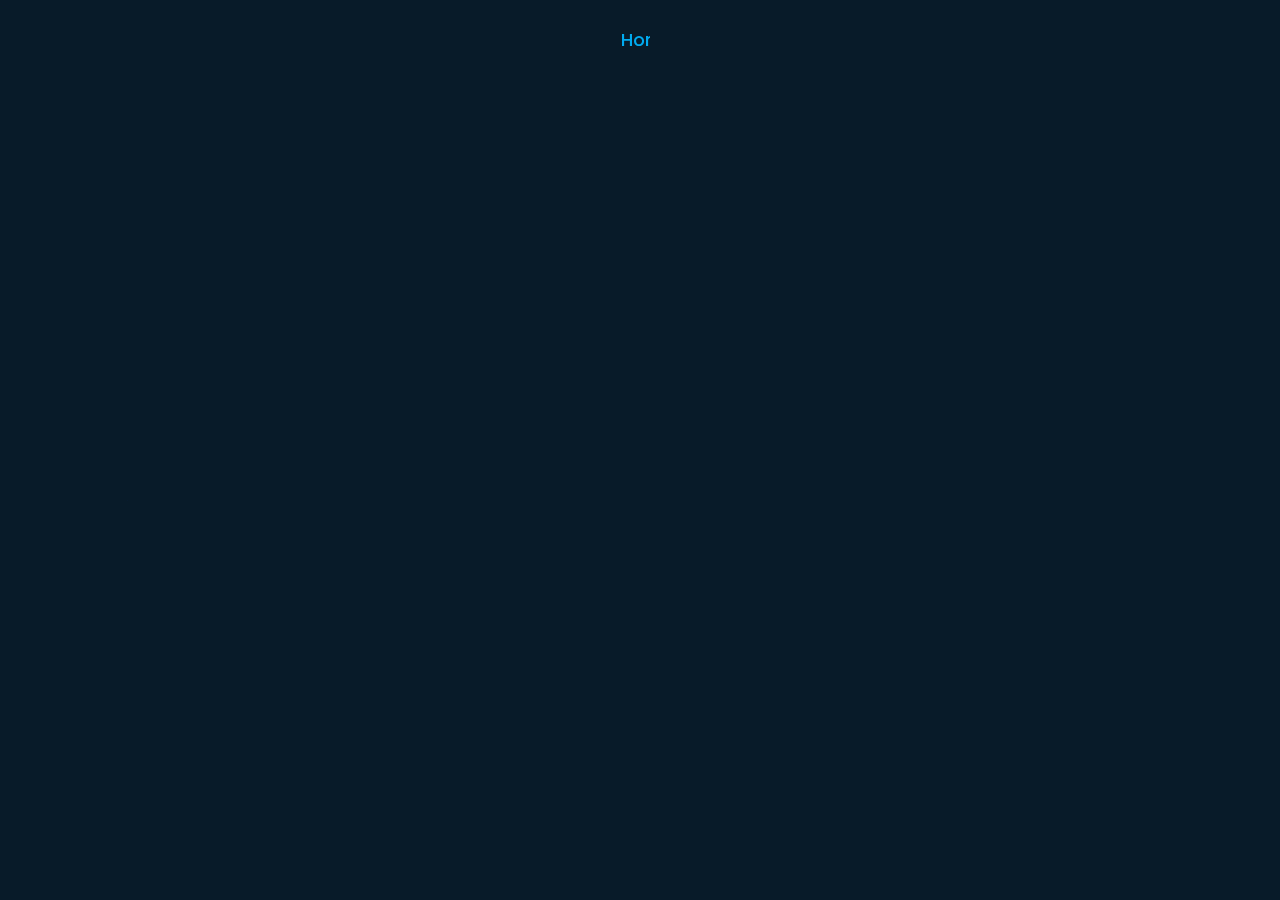
==== index.html @ 3d39b313 "Add files via upload" ====
<!DOCTYPE html>
<html lang="en">
<head>
    <meta charset="UTF-8">
    <meta name="viewport" content="width=device-width, initial-scale=1.0">
    <title>Personal Portfolio website html css</title>

   
    <link rel="stylesheet" href="style.css">
    <link rel="stylesheet" href="index2.html">
    <link href='https://unpkg.com/boxicons@2.1.4/css/boxicons.min.css' rel='stylesheet'>
</head>

<body>



    <header class="header">
        <a href="#" class="logo">Muhamad Aditiansyah</a>

        <nav class="navbar">
        <a href="index.html" class="active">Home</a>
        <a href="#">About</a>
        <a href="index2.html">Tugas web 2</a>
        <a href="#">Services</a>
        <a href="#">Contact</a>
        </nav>
    </header>
    <section class="home">
        <div class="home-content">
            <h1>Hi, I'm Muhamad Aditiansyah</h1>
            <h3>Siswa SMKN 1 Cisarua</h3>
            <p> Saya saat ini kelas 11, mengambil jurusan RPL (PPLG),
                Saya lahir pada tanggal 10 April 2008, umur 17 tahun (tahun depan),
                Alamat : Jl. Ciwaruga
                hobi saya bermain game, membaca, dan olahraga.
            </p>
            <div class="btn-box">
                <a href="index2.html">Film</a>
                <a href="#">Let's Talk</a>
            </div>
        </div>

        <div class="home-sci">
        <a href="https://www.instagram.com/m_aditiansyah003?igsh=MWtlZHMyeTEzMG5hcw=="><i class='bx bxl-instagram'></i></a>
        <a href="#"><i class='bx bxl-facebook' ></i></a>
        <a href="#"><i class='bx bxl-linkedin' ></i></a>
        </div>

        <span class="home-imgHover"></span>
    </section>
</body>
</html>
---- style.css ----
@import url('https://fonts.googleapis.com/css2?family=Poppins:wght@300;400;500;600;700;800;900&display=swap');

* {
    margin: 0;
    padding: 0;
    box-sizing: border-box;
    font-family: 'Poppins', sans-serif;
}

body {
    background: #081b29;
    color: #ededed;
}

.header {
    position: fixed;
    top: 0;
    left: 0;
    width: 100%;
    padding: 20px 10%;
    background: transparent;
    display: flex;
    justify-content: space-between;
    align-items: center;
    z-index: 100;
}

.logo {
    position: relative;
    font-size: 25px;
    color: #ededed;
    text-decoration: none;
    font-weight: 600;
}

.logo::before {
    content: '';
    position: absolute;
    top: 0;
    right: 0;
    width: 100%;
    height: 100%;
    background: #081b29;
    animation: showRight 1s ease forwards;
    animation-delay: .4s;
}

.navbar a {
    font-size: 18px;
    color: #ededed;
    text-decoration: none;
    font-weight: 500;
    margin-left: 35px;
    transition: .3s;
}

.navbar a:hover,
.navbar a.active {
    color: #00abf0;
}

.home {
    height: 100vh;
    background: url('Adit.jpg') no-repeat;
    background-size: 300px;
    background-position: right;
    display: flex;
    align-items: center;
    padding: 0 10%;
    margin-right: 200px;
    float: none;
}

.home-content {
    max-width: 600px;
}

.home-content h1 {
    position: relative;
    font-size: 56px;
    font-weight: 700;
    line-height: 1.2;
}

.home-content h1::before {
    content: '';
    position: absolute;
    top: 0;
    right: 0;
    width: 100%;
    height: 100%;
    background: #081b29;
    animation: showRight 1s ease forwards;
    animation-delay: 1s;
}

.home-content h3 {
    position: relative;
    font-size: 32px;
    font-weight: 700;
    color: #00abf0;
}

.home-content h3::before {
    content: '';
    position: absolute;
    top: 0;
    right: 0;
    width: 100%;
    height: 100%;
    background: #081b29;
    animation: showRight 1s ease forwards;
    animation-delay: 1.3s;
}

.home-content p {
    position: relative;
    font-size: 16px;
    margin: 20px 0 40px;
}

.home-content p::before {
    content: '';
    position: absolute;
    top: 0;
    right: 0;
    width: 100%;
    height: 100%;
    background: #081b29;
    animation: showRight 1s ease forwards;
    animation-delay: 1.6s;
}

.home-content .btn-box {
    position: relative;
    display: flex;
    justify-content: space-between;
    width: 345px;
    height: 50px;
}

.home-content .btn-box::before {
    content: '';
    position: absolute;
    top: 0;
    right: 0;
    width: 100%;
    height: 100%;
    background: #081b29;
    animation: showRight 1s ease forwards;
    animation-delay: 1.9s;
    z-index: 2;
}

.btn-box a {
    position: relative;
    display: inline-flex;
    justify-content: center;
    align-items: center;
    width: 150px;
    height: 100%;
    background: #00abf0;
    border: 2px solid #00abf0;
    border-radius: 8px;
    font-size: 19px;
    color: #081b29;
    text-decoration: none;
    font-weight: 600;
    letter-spacing: 1px;
    z-index: 1;
    overflow: hidden;
    transition: .5s;
}

.btn-box a:hover {
    color: #00abf0;
}

.btn-box a:nth-child(2) {
    background: transparent;
    color: #00abf0;
}

.btn-box a:nth-child(2):hover {
    color: #081b29;
}

.btn-box a:nth-child(2)::before {
    background: #00abf0;
}

.btn-box a::before {
    content: '';
    position: absolute;
    top: 0;
    left: 0;
    width: 0;
    height: 100%;
    background: #081b29;
    z-index: -1;
    transition: .5s;
}

.btn-box a:hover:before {
    width: 100%;
}

.home-sci {
    position: absolute;
    bottom: 40px;
    width: 170px;
    display: flex;
    justify-content: space-between;
}

.home-sci::before {
    content: '';
    position: absolute;
    top: 0;
    right: 0;
    width: 100%;
    height: 100%;
    background: #081b29;
    animation: showRight 1s ease forwards;
    animation-delay: 2.5s;
    z-index: 2;
}

.home-sci a {
    position: relative;
    display: inline-flex;
    justify-content: center;
    align-items: center;
    width: 40px;
    height: 40px;
    background: transparent;
    border: 2px solid #00abf0;
    border-radius: 50%;
    font-size:  20px;
    color: #00abf0;
    text-decoration: none;
    z-index: 1;
    overflow: hidden;
    transition: .5s;
}

.home-sci a:hover {
    color: #081b29;
}

.home-sci a::before {
    content: '';
    position: absolute;
    top: 0;
    left: 0;
    width: 100%;
    height: 100%;
    background: #00abf0;
    z-index: -1;
}

.home-sci a:hover::before {
    width: 100%;
}

.home-imgHover {
    position: absolute;
    top: 0;
    right: 30px;
    width: 500px;
    height: 100%;
    background: transparent;
    transition: 3s;
    animation: manipActiveHover .1s forwards;
    animation-delay: 4s;
    pointer-events: none;
}

.home-imgHover:hover {
    background: #081b29;
    opacity: .8;
}

.home-imgHover::after {
    content: '';
    position: absolute;
    top: 0;
    right: 0;
    width: 120%;
    height: 100%;
    background: #081b29;
    animation: showRight 1s ease forwards;
    animation-delay: 3s;
    z-index: 100;
}

/*KEYFRAMES ANIMATION */
@keyframes showRight {
    100% {
        width: 0;
    }
}

@keyframes manipActiveHover {
    100% {
        pointer-events: auto;
    }
}
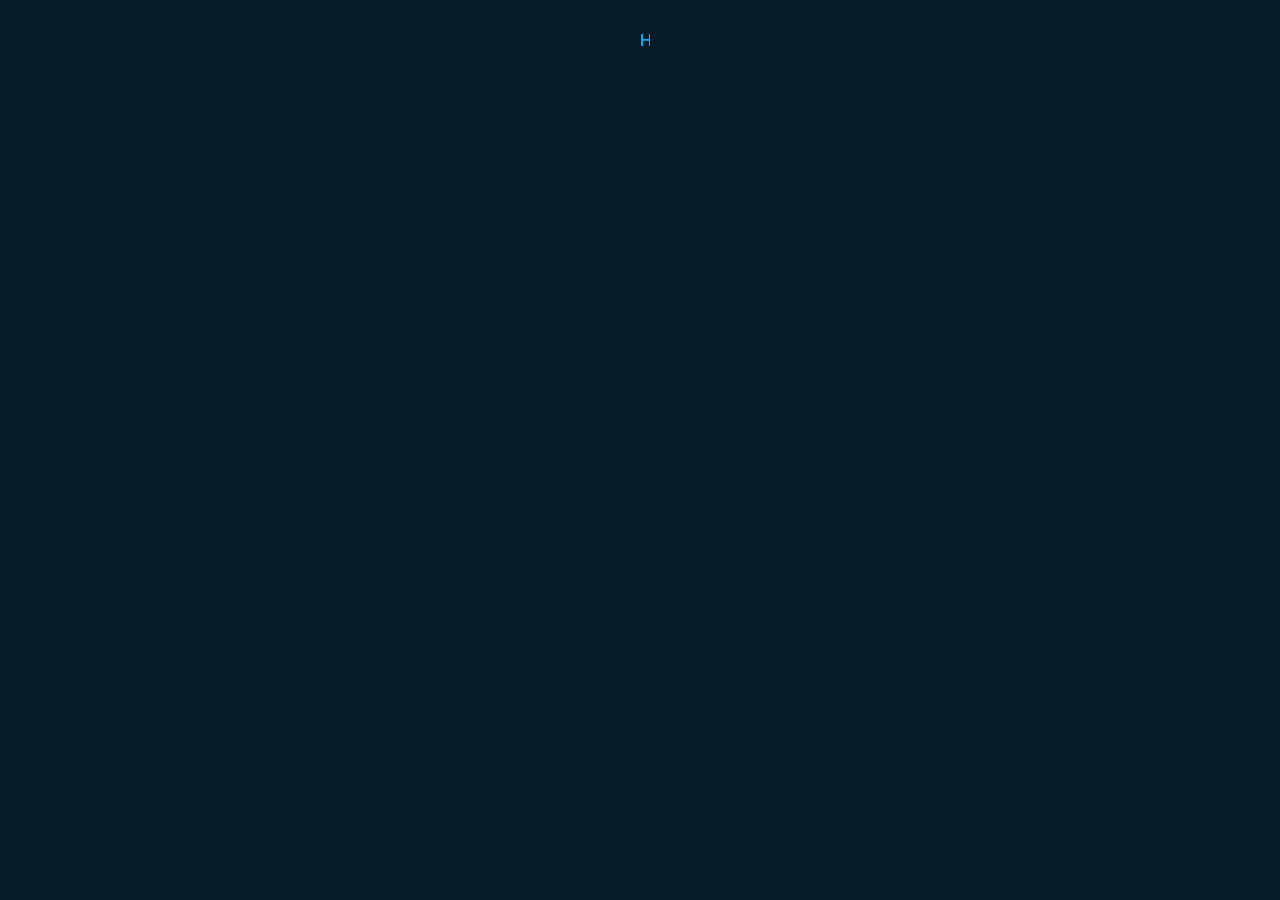
==== commit 495110f9: "Add files via upload" ====
--- a/index.html
+++ b/index.html
@@ -22,7 +22,7 @@
         <a href="index.html" class="active">Home</a>
         <a href="#">About</a>
         <a href="index2.html">Tugas web 2</a>
-        <a href="#">Services</a>
+        <a href="tokoh.html">Tokoh</a>
         <a href="#">Contact</a>
         </nav>
     </header>
